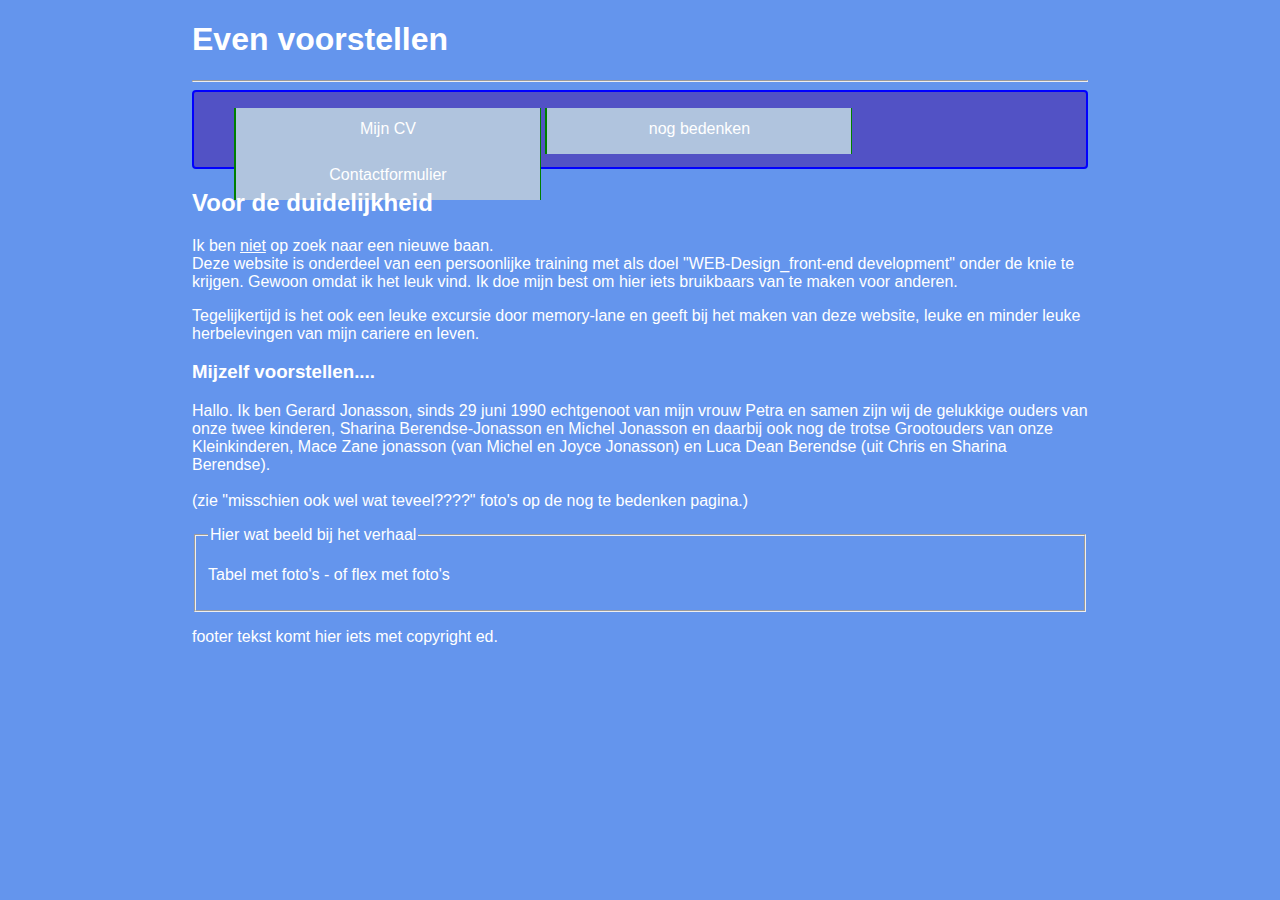
==== index.html @ 3b019c0b "commit" ====
<!DOCTYPE html>
<html lang="en">
<head>
    <meta charset="UTF-8">
    <meta http-equiv="X-UA-Compatible" content="IE=edge">
    <meta name="viewport" content="width=device-width, initial-scale=1.0">
    <link rel="stylesheet" href="css/style.css">

    <link rel="icon" href="img/PG.png" type="image/png">

    <title>Eerst mijzelf even voorstellen</title>
</head>
<body>
    <h1>Even voorstellen</h1>
    <hr>
    <header>
        <nav>
            <ul>
                <li><a href="html/mijncv.html">Mijn CV</a></li>
                <li><a href="#">nog bedenken</a></li>
                <li><a href="html/contact.html">Contactformulier</a></li>
            </ul>
        </nav>
    </header>

    <h2>Voor de duidelijkheid</h2>
    <p>Ik ben <u>niet</u> op zoek naar een nieuwe baan. <br>
       Deze website is onderdeel van een persoonlijke training met als doel "WEB-Design_front-end development" onder de knie te krijgen. Gewoon omdat ik het leuk vind. 
       Ik doe mijn best om hier iets bruikbaars van te maken voor anderen.
    </p>
    <p>Tegelijkertijd is het ook een leuke excursie door memory-lane en geeft bij het maken van deze website, leuke en minder leuke herbelevingen van mijn cariere 
        en leven.</p>
    <h3>Mijzelf voorstellen....</h3>    
    <p>Hallo. Ik ben Gerard Jonasson, sinds 29 juni 1990 echtgenoot van mijn vrouw Petra en samen zijn wij de gelukkige ouders van onze twee kinderen, Sharina Berendse-Jonasson
        en Michel Jonasson en daarbij ook nog de trotse Grootouders van onze Kleinkinderen, Mace Zane jonasson (van Michel en Joyce Jonasson) 
        en Luca Dean Berendse (uit Chris en Sharina Berendse). <br><br>(zie "misschien ook wel wat teveel????" foto's op de nog te bedenken pagina.)</p>

    <fieldset>
        <legend>Hier wat beeld bij het verhaal</legend>
        <p>Tabel met foto's - of flex met foto's</p>

    </fieldset>

    <footer>
        <p>footer tekst komt hier iets met copyright ed.</p>
    </footer>
</body>
</html>
---- css/style.css ----
body {
    background-color: cornflowerblue;
    margin: 0% 15% 0%;
    color: white;
    font-family: Verdana, Geneva, Tahoma, sans-serif;
    font-size: 100%;
}

/* Navigatie instellingen */
nav {
   background-color: rgb(82, 82, 197);
   height: 75px;
   border: 2px solid blue;
   border-radius: 4px;
}

nav ul a {
    color: white;
    text-decoration: none;

}
nav li {
    display: inline-block;
    height: 22px;
    width: 280px;
    padding: 12px;
    text-align: center;
    color: white;
    border-left: 2px solid green;
    border-right: 1px solid green;
    background-color: lightsteelblue;

}

nav li:hover {
    background-color: blue;
    border-style: none;

}

/* einde navigatie instellingen */
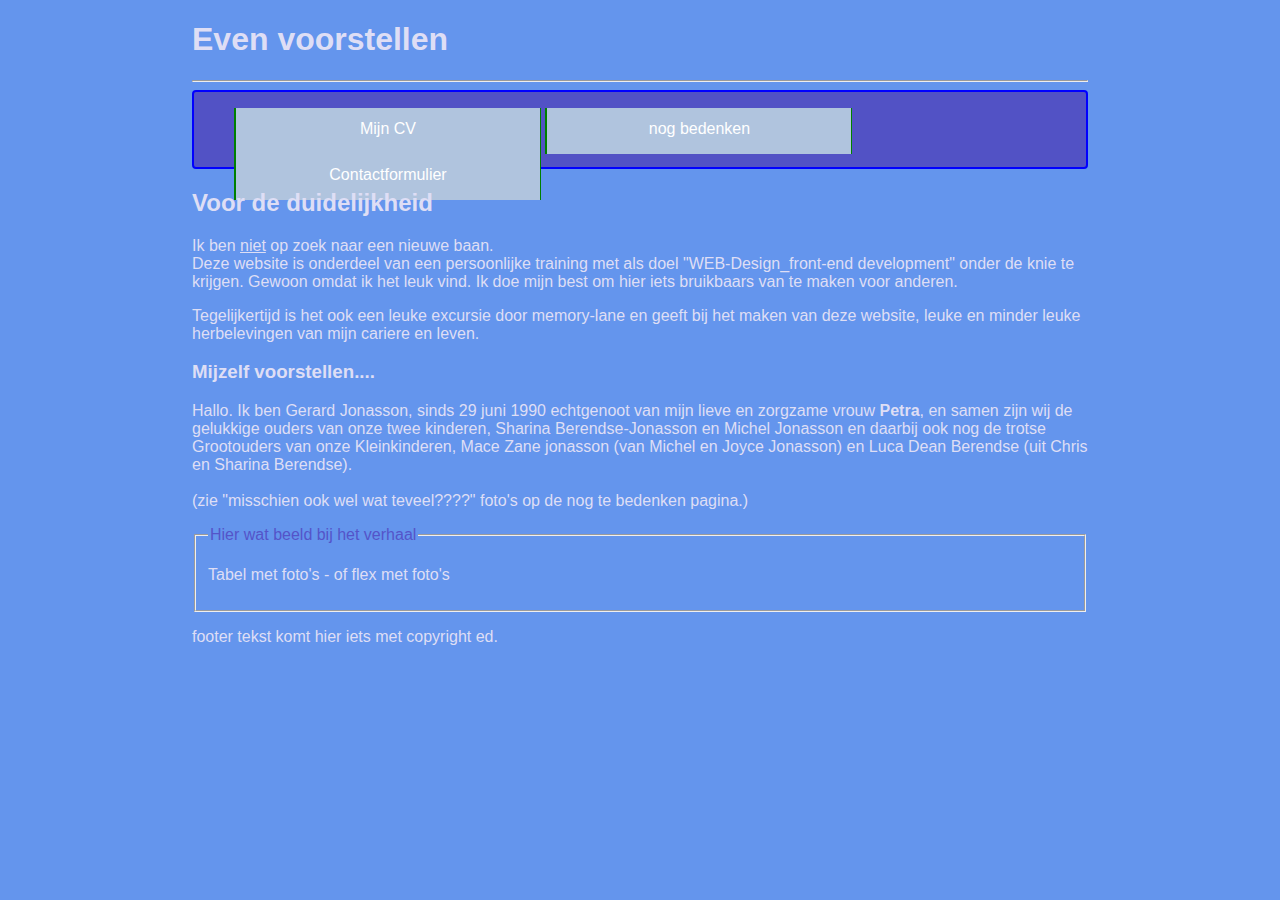
==== commit 4c114942: "Update index.html" ====
--- a/index.html
+++ b/index.html
@@ -31,7 +31,7 @@
     <p>Tegelijkertijd is het ook een leuke excursie door memory-lane en geeft bij het maken van deze website, leuke en minder leuke herbelevingen van mijn cariere 
         en leven.</p>
     <h3>Mijzelf voorstellen....</h3>    
-    <p>Hallo. Ik ben Gerard Jonasson, sinds 29 juni 1990 echtgenoot van mijn vrouw Petra en samen zijn wij de gelukkige ouders van onze twee kinderen, Sharina Berendse-Jonasson
+    <p>Hallo. Ik ben Gerard Jonasson, sinds 29 juni 1990 echtgenoot van mijn lieve en zorgzame vrouw <b>Petra</b>, en samen zijn wij de gelukkige ouders van onze twee kinderen, Sharina Berendse-Jonasson
         en Michel Jonasson en daarbij ook nog de trotse Grootouders van onze Kleinkinderen, Mace Zane jonasson (van Michel en Joyce Jonasson) 
         en Luca Dean Berendse (uit Chris en Sharina Berendse). <br><br>(zie "misschien ook wel wat teveel????" foto's op de nog te bedenken pagina.)</p>
 
--- a/css/style.css
+++ b/css/style.css
@@ -1,7 +1,7 @@
 body {
     background-color: cornflowerblue;
     margin: 0% 15% 0%;
-    color: white;
+    color: rgb(222, 222, 245);
     font-family: Verdana, Geneva, Tahoma, sans-serif;
     font-size: 100%;
 }
@@ -24,6 +24,7 @@
     height: 22px;
     width: 280px;
     padding: 12px;
+    font-weight: 120%;
     text-align: center;
     color: white;
     border-left: 2px solid green;
@@ -39,3 +40,17 @@
 }
 
 /* einde navigatie instellingen */
+
+#fotogerard {
+    border: 1px solid black;
+    border-radius: 8px;
+}
+
+legend {
+    color: rgb(84, 84, 201);
+}
+
+#opleiding, #ervaring td {
+    border-bottom: 1px solid rgb(133, 129, 129);
+    
+}
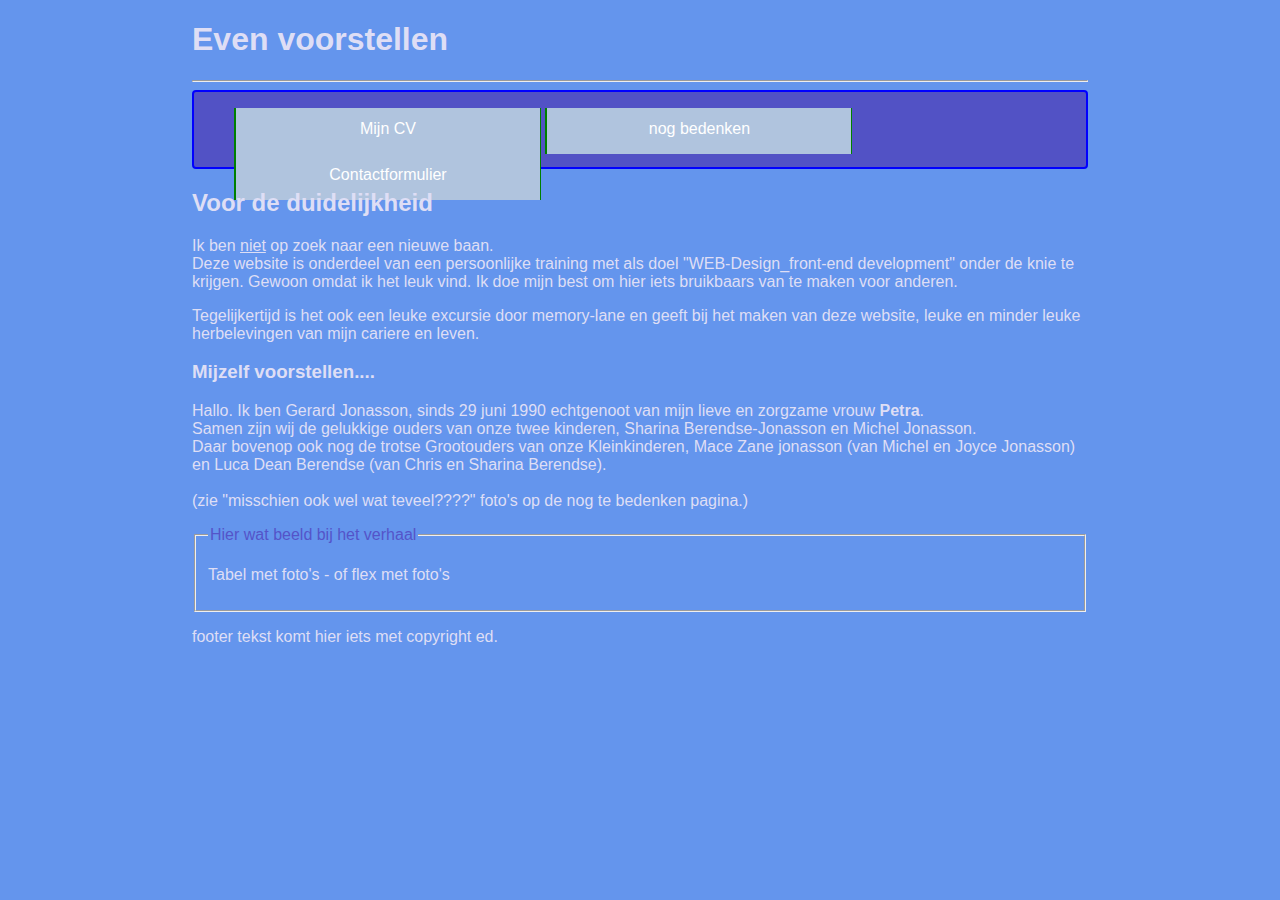
==== commit 72df9a07: "Update index.html" ====
--- a/index.html
+++ b/index.html
@@ -31,9 +31,10 @@
     <p>Tegelijkertijd is het ook een leuke excursie door memory-lane en geeft bij het maken van deze website, leuke en minder leuke herbelevingen van mijn cariere 
         en leven.</p>
     <h3>Mijzelf voorstellen....</h3>    
-    <p>Hallo. Ik ben Gerard Jonasson, sinds 29 juni 1990 echtgenoot van mijn lieve en zorgzame vrouw <b>Petra</b>, en samen zijn wij de gelukkige ouders van onze twee kinderen, Sharina Berendse-Jonasson
-        en Michel Jonasson en daarbij ook nog de trotse Grootouders van onze Kleinkinderen, Mace Zane jonasson (van Michel en Joyce Jonasson) 
-        en Luca Dean Berendse (uit Chris en Sharina Berendse). <br><br>(zie "misschien ook wel wat teveel????" foto's op de nog te bedenken pagina.)</p>
+    <p>Hallo. Ik ben Gerard Jonasson, sinds 29 juni 1990 echtgenoot van mijn lieve en zorgzame vrouw <b>Petra</b>.<br/>
+        Samen zijn wij de gelukkige ouders van onze twee kinderen, Sharina Berendse-Jonasson en Michel Jonasson. <br/>
+        Daar bovenop ook nog de trotse Grootouders van onze Kleinkinderen, Mace Zane jonasson (van Michel en Joyce Jonasson) 
+        en Luca Dean Berendse (van Chris en Sharina Berendse). <br><br>(zie "misschien ook wel wat teveel????" foto's op de nog te bedenken pagina.)</p>
 
     <fieldset>
         <legend>Hier wat beeld bij het verhaal</legend>
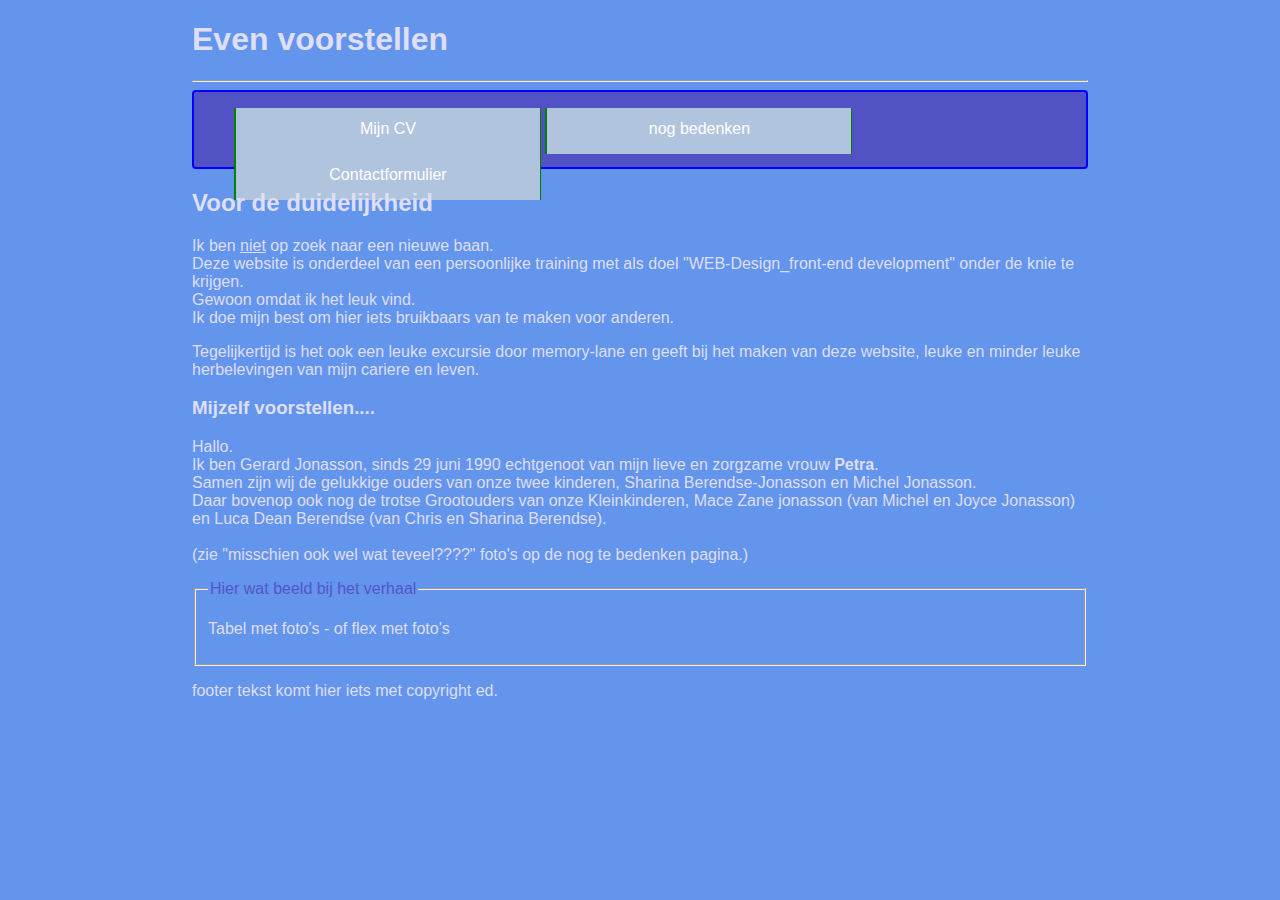
==== commit c7d2654d: "commit" ====
--- a/index.html
+++ b/index.html
@@ -25,13 +25,15 @@
 
     <h2>Voor de duidelijkheid</h2>
     <p>Ik ben <u>niet</u> op zoek naar een nieuwe baan. <br>
-       Deze website is onderdeel van een persoonlijke training met als doel "WEB-Design_front-end development" onder de knie te krijgen. Gewoon omdat ik het leuk vind. 
+       Deze website is onderdeel van een persoonlijke training met als doel "WEB-Design_front-end development" onder de knie te krijgen.<br/>
+       Gewoon omdat ik het leuk vind. <br/>
        Ik doe mijn best om hier iets bruikbaars van te maken voor anderen.
     </p>
     <p>Tegelijkertijd is het ook een leuke excursie door memory-lane en geeft bij het maken van deze website, leuke en minder leuke herbelevingen van mijn cariere 
         en leven.</p>
     <h3>Mijzelf voorstellen....</h3>    
-    <p>Hallo. Ik ben Gerard Jonasson, sinds 29 juni 1990 echtgenoot van mijn lieve en zorgzame vrouw <b>Petra</b>.<br/>
+    <p>Hallo.<br/>
+        Ik ben Gerard Jonasson, sinds 29 juni 1990 echtgenoot van mijn lieve en zorgzame vrouw <b>Petra</b>.<br/>
         Samen zijn wij de gelukkige ouders van onze twee kinderen, Sharina Berendse-Jonasson en Michel Jonasson. <br/>
         Daar bovenop ook nog de trotse Grootouders van onze Kleinkinderen, Mace Zane jonasson (van Michel en Joyce Jonasson) 
         en Luca Dean Berendse (van Chris en Sharina Berendse). <br><br>(zie "misschien ook wel wat teveel????" foto's op de nog te bedenken pagina.)</p>
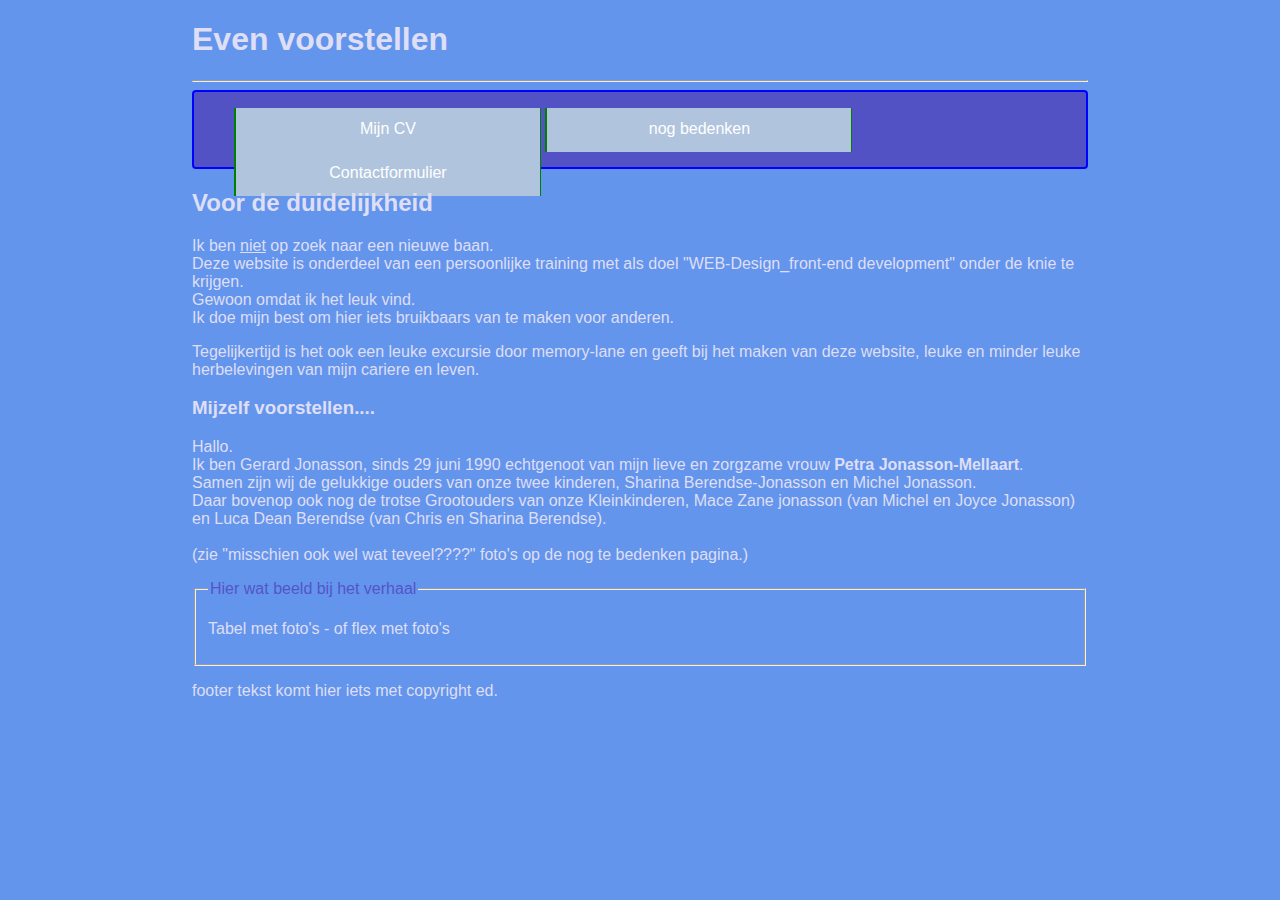
==== commit 4f4e3164: "commit" ====
--- a/index.html
+++ b/index.html
@@ -33,7 +33,7 @@
         en leven.</p>
     <h3>Mijzelf voorstellen....</h3>    
     <p>Hallo.<br/>
-        Ik ben Gerard Jonasson, sinds 29 juni 1990 echtgenoot van mijn lieve en zorgzame vrouw <b>Petra</b>.<br/>
+        Ik ben Gerard Jonasson, sinds 29 juni 1990 echtgenoot van mijn lieve en zorgzame vrouw <b>Petra Jonasson-Mellaart</b>.<br/>
         Samen zijn wij de gelukkige ouders van onze twee kinderen, Sharina Berendse-Jonasson en Michel Jonasson. <br/>
         Daar bovenop ook nog de trotse Grootouders van onze Kleinkinderen, Mace Zane jonasson (van Michel en Joyce Jonasson) 
         en Luca Dean Berendse (van Chris en Sharina Berendse). <br><br>(zie "misschien ook wel wat teveel????" foto's op de nog te bedenken pagina.)</p>
--- a/css/style.css
+++ b/css/style.css
@@ -21,7 +21,7 @@
 }
 nav li {
     display: inline-block;
-    height: 22px;
+    height: 20px;
     width: 280px;
     padding: 12px;
     font-weight: 120%;
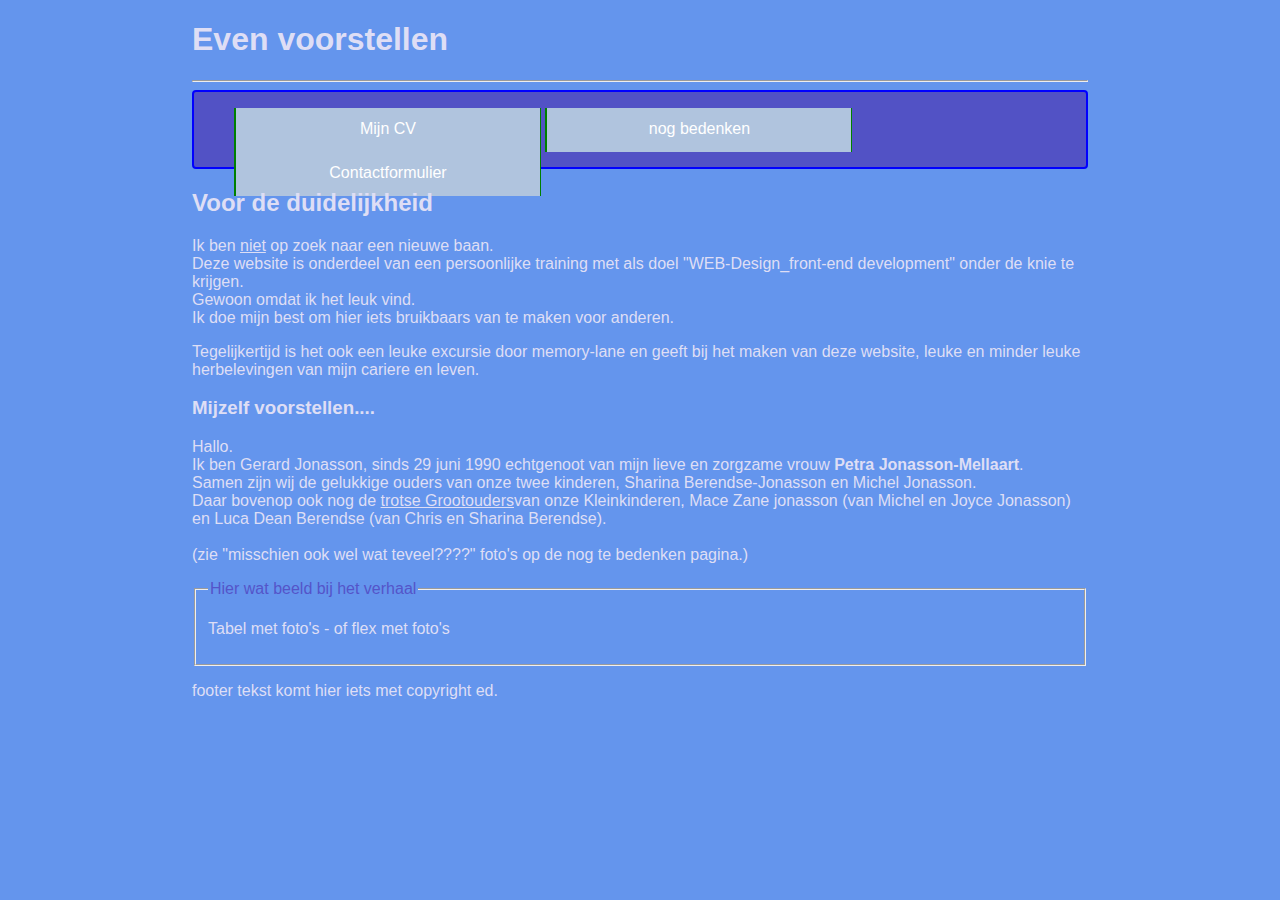
==== commit 98506220: "commit" ====
--- a/index.html
+++ b/index.html
@@ -35,7 +35,7 @@
     <p>Hallo.<br/>
         Ik ben Gerard Jonasson, sinds 29 juni 1990 echtgenoot van mijn lieve en zorgzame vrouw <b>Petra Jonasson-Mellaart</b>.<br/>
         Samen zijn wij de gelukkige ouders van onze twee kinderen, Sharina Berendse-Jonasson en Michel Jonasson. <br/>
-        Daar bovenop ook nog de trotse Grootouders van onze Kleinkinderen, Mace Zane jonasson (van Michel en Joyce Jonasson) 
+        Daar bovenop ook nog de <u>trotse Grootouders</u>van onze Kleinkinderen, Mace Zane jonasson (van Michel en Joyce Jonasson) 
         en Luca Dean Berendse (van Chris en Sharina Berendse). <br><br>(zie "misschien ook wel wat teveel????" foto's op de nog te bedenken pagina.)</p>
 
     <fieldset>
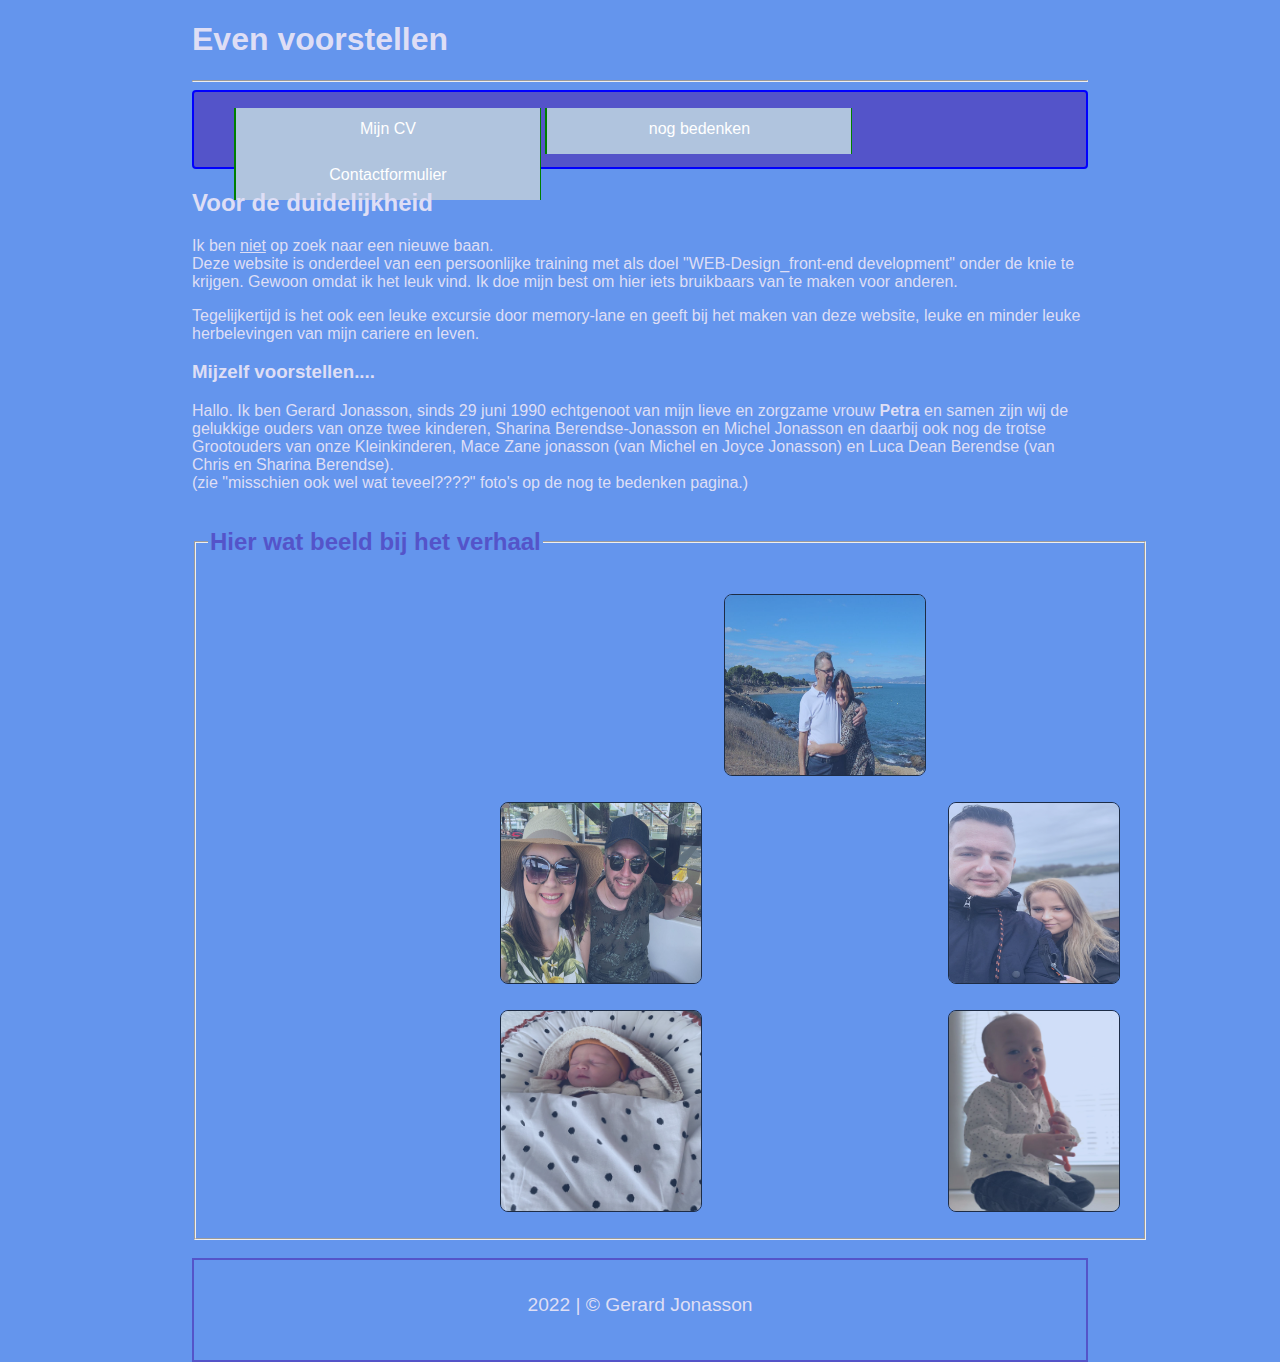
==== commit 32e0b187: "Update index.html" ====
--- a/index.html
+++ b/index.html
@@ -17,7 +17,7 @@
         <nav>
             <ul>
                 <li><a href="html/mijncv.html">Mijn CV</a></li>
-                <li><a href="#">nog bedenken</a></li>
+                <li><a href="html/bedenken.html">nog bedenken</a></li>
                 <li><a href="html/contact.html">Contactformulier</a></li>
             </ul>
         </nav>
@@ -25,27 +25,49 @@
 
     <h2>Voor de duidelijkheid</h2>
     <p>Ik ben <u>niet</u> op zoek naar een nieuwe baan. <br>
-       Deze website is onderdeel van een persoonlijke training met als doel "WEB-Design_front-end development" onder de knie te krijgen.<br/>
-       Gewoon omdat ik het leuk vind. <br/>
+       Deze website is onderdeel van een persoonlijke training met als doel "WEB-Design_front-end development" onder de knie te krijgen. Gewoon omdat ik het leuk vind. 
        Ik doe mijn best om hier iets bruikbaars van te maken voor anderen.
     </p>
     <p>Tegelijkertijd is het ook een leuke excursie door memory-lane en geeft bij het maken van deze website, leuke en minder leuke herbelevingen van mijn cariere 
         en leven.</p>
     <h3>Mijzelf voorstellen....</h3>    
-    <p>Hallo.<br/>
-        Ik ben Gerard Jonasson, sinds 29 juni 1990 echtgenoot van mijn lieve en zorgzame vrouw <b>Petra Jonasson-Mellaart</b>.<br/>
-        Samen zijn wij de gelukkige ouders van onze twee kinderen, Sharina Berendse-Jonasson en Michel Jonasson. <br/>
-        Daar bovenop ook nog de <u>trotse Grootouders</u>van onze Kleinkinderen, Mace Zane jonasson (van Michel en Joyce Jonasson) 
-        en Luca Dean Berendse (van Chris en Sharina Berendse). <br><br>(zie "misschien ook wel wat teveel????" foto's op de nog te bedenken pagina.)</p>
+    <p>Hallo. Ik ben Gerard Jonasson, sinds 29 juni 1990 echtgenoot van mijn lieve en zorgzame vrouw <b>Petra</b> en samen zijn wij de gelukkige ouders van onze twee kinderen, Sharina Berendse-Jonasson
+        en Michel Jonasson en daarbij ook nog de trotse Grootouders van onze Kleinkinderen, Mace Zane jonasson (van Michel en Joyce Jonasson) 
+        en Luca Dean Berendse (van Chris en Sharina Berendse). <br>(zie "misschien ook wel wat teveel????" foto's op de nog te bedenken pagina.)</p>
 
-    <fieldset>
-        <legend>Hier wat beeld bij het verhaal</legend>
-        <p>Tabel met foto's - of flex met foto's</p>
+        <fieldset id="vpfieldset">
+            <legend><h2>Hier wat beeld bij het verhaal</h2></legend>
+        <table id="stamboom">
+            <tbody>
+                <tr>
+                    <td></td>
+                    <td width="220" id="pgfoto"><img src="img/peetgeer.jpg" alt="" width="200" height="180"></td>
+                    <td></td>
+                </tr>
+                <tr>
+                    <td><img src="img/chrisSharina.jpg" alt="" width="200" height="180"></td>
+                    <td></td>
+                    <td><img src="img/michelJoyce.jpg" alt="" width="170" height="180"></td>
+                </tr>
+                <tr>
+                    <td><img src="img/luca.jpeg" alt="" width="200" height="200"></td>
+                    <td></td>
+                    <td><img src="img/mace2019.jpg" alt="" width="170" height="200"></td>
+                    
+                </tr>
 
-    </fieldset>
-
-    <footer>
-        <p>footer tekst komt hier iets met copyright ed.</p>
-    </footer>
+            </tbody>
+        </table>
+        </fieldset>
+        <br>
+        <footer>
+            <table>
+                <tr><td></td></tr>
+                <tr>
+                    <td id="foot">2022 | &copy; Gerard Jonasson </td>
+                </tr>
+            </table>
+            
+        </footer>
 </body>
 </html>
--- a/css/style.css
+++ b/css/style.css
@@ -8,7 +8,7 @@
 
 /* Navigatie instellingen */
 nav {
-   background-color: rgb(82, 82, 197);
+   background-color: rgb(84, 84, 201);
    height: 75px;
    border: 2px solid blue;
    border-radius: 4px;
@@ -21,7 +21,7 @@
 }
 nav li {
     display: inline-block;
-    height: 20px;
+    height: 22px;
     width: 280px;
     padding: 12px;
     font-weight: 120%;
@@ -41,7 +41,7 @@
 
 /* einde navigatie instellingen */
 
-#fotogerard {
+img{
     border: 1px solid black;
     border-radius: 8px;
 }
@@ -54,3 +54,68 @@
     border-bottom: 1px solid rgb(133, 129, 129);
     
 }
+
+#stamboom {
+   
+    margin-left: 280px;
+}
+
+
+
+td{
+    padding: 10px;
+}
+
+#vpfieldset tbody{
+   
+    opacity: 70%;
+    
+}
+
+/* contactformulierinstellingen*/
+
+input[type="text"], input[type="e-mail"], input[type="submit"], textarea, select, button {
+    display: block;
+    margin: 15px 0px;
+    width: 400px;
+    height: 30px;
+    box-sizing: border-box;
+}
+
+textarea{
+    height: 100px;
+    padding: 5px;
+}
+
+select{
+    height: 30px;
+}
+
+#zend{
+    height: 30px;
+    border: 2px solid black;
+    border-radius: 7px;
+    background-color: rgb(127, 187, 233);
+    color: rgb(37, 19, 82);
+}
+
+#zend:hover{
+    color: rgb(172, 41, 41);
+    height: 40px;
+    font-size: 18px;
+    border: 3px solid white;
+}
+
+/*Einde contactformulierinstellingen*/
+
+footer{
+    border: 2px solid rgb(84, 84, 201);
+    width: auto;
+    height: 100px;
+}
+
+#foot{
+    width: 1400px;
+    text-align: center;
+    font-size: 120%;
+}
